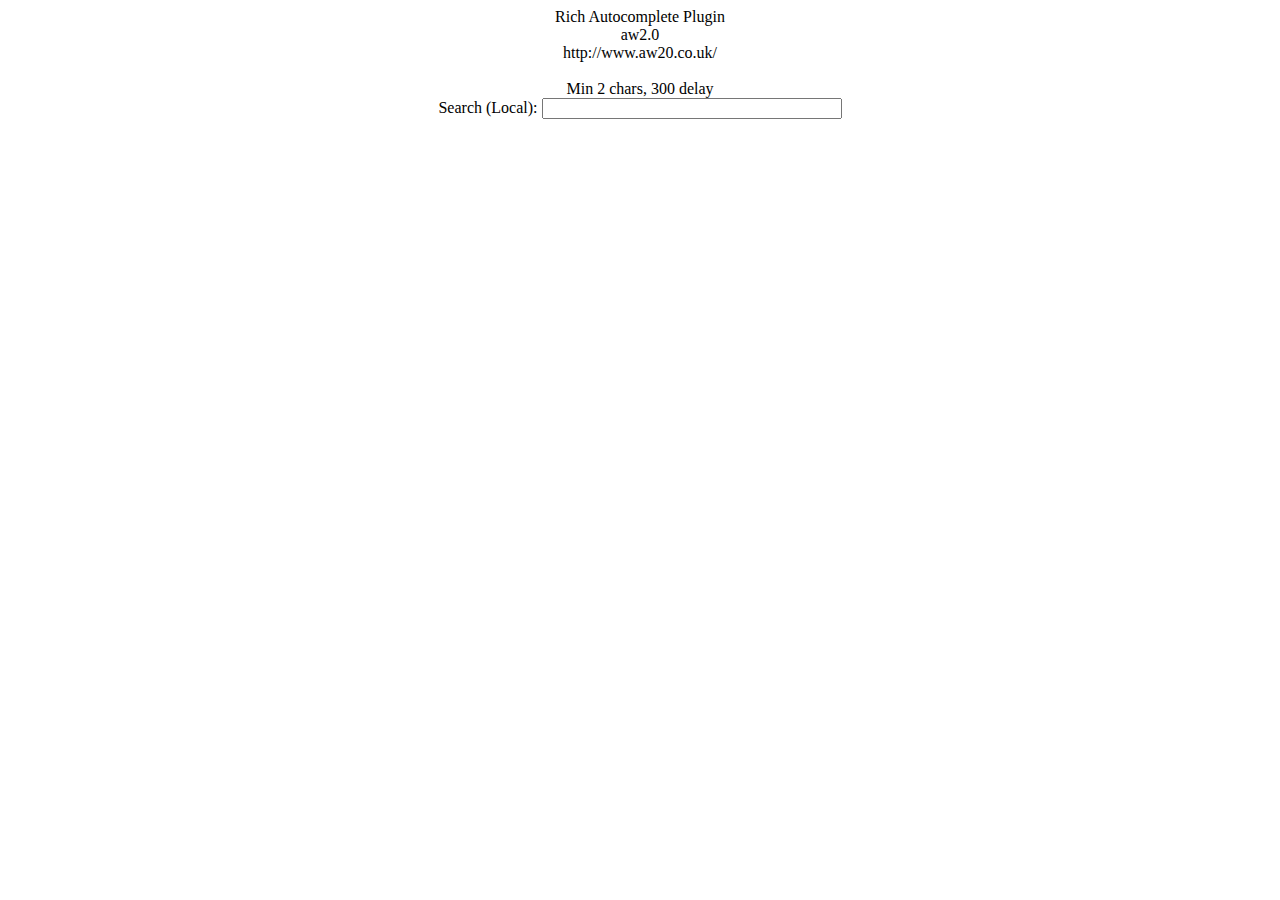
==== examples/index.html @ 8b08f47e "demo page" ====
<html>
	<head>
		<title>
			Rich Autocomplete Plugin
		</title>
		<link rel="stylesheet" type="text/css" media="screen" href="../src/aw20.richac.css" />
		<script type="text/javascript" src="jquery-1.5.2.min.js"></script>
		<script type="text/javascript" src="../src/aw20.richac.js"></script>
		<script type="text/javascript">
			$(document).ready(function() {
				//local datasource demo				
				$("#myTestFieldLocal").richac({ onSelect: function(itemData) {console.log(itemData);}, data: {set1: [{label: "abc1"}, {label: "bbc1"}, {label: "cbc1"}], set2: [{label: "abc2"}, {label: "bbc2"}, {label: "cbc2"}], set3: [{label: "abc3"}, {label: "bbc3"}, {label: "cbc3"}]} });
			});
		</script>
	</head>
	<body>
		<div style="margin: 0 auto 0 auto; text-align: center;">
			Rich Autocomplete Plugin<br />
			aw2.0<br />
			http://www.aw20.co.uk/<br />
			<br />
			Min 2 chars, 300 delay
			<div>
				<div>
					<div style="display: inline;">Search (Local):</div> <input type="text" id="myTestFieldLocal" value="" />
				</div>
			</div>
		</div>
	</body>
</html>
---- src/aw20.richac.css ----
/*
 * Rich Autocomplete Plugin 
 * aw2.0
 * http://www.aw20.co.uk/
 */

input {
	width: 300px;
}

div#acui {
	position: absolute;
	z-index: 3000;
	padding: 0 0 0 0;
	margin: 0 0 0 0;
	font-size: 10pt;
	background-color: #ffffff;
	overflow: show;
}

#acui_category {
	border-top: solid 2px #e8e8e8;
	border-bottom: solid 2px #e8e8e8;
	background-color: #eeeeee;
}

#acui_category:after {
	content: ".";
	display: block;
	height: 0;
	clear: both;
	visibility: hidden;
}

#acui_category_title {
	background-color: #eeeeee;
	width: 30%;
	height: 100%;
	display: block;
	float: left;
}

#acui_category_items {
	width: 70%;
	height: 100%;
	display: block;
	float: left;
	background-color: #ffffff;
}

div#acui_item {
	border: solid 1px #99bbff;
}

div#acui_item.acui_item_select {
	color: #000000;
	border: solid 1px #ffbb99;
}
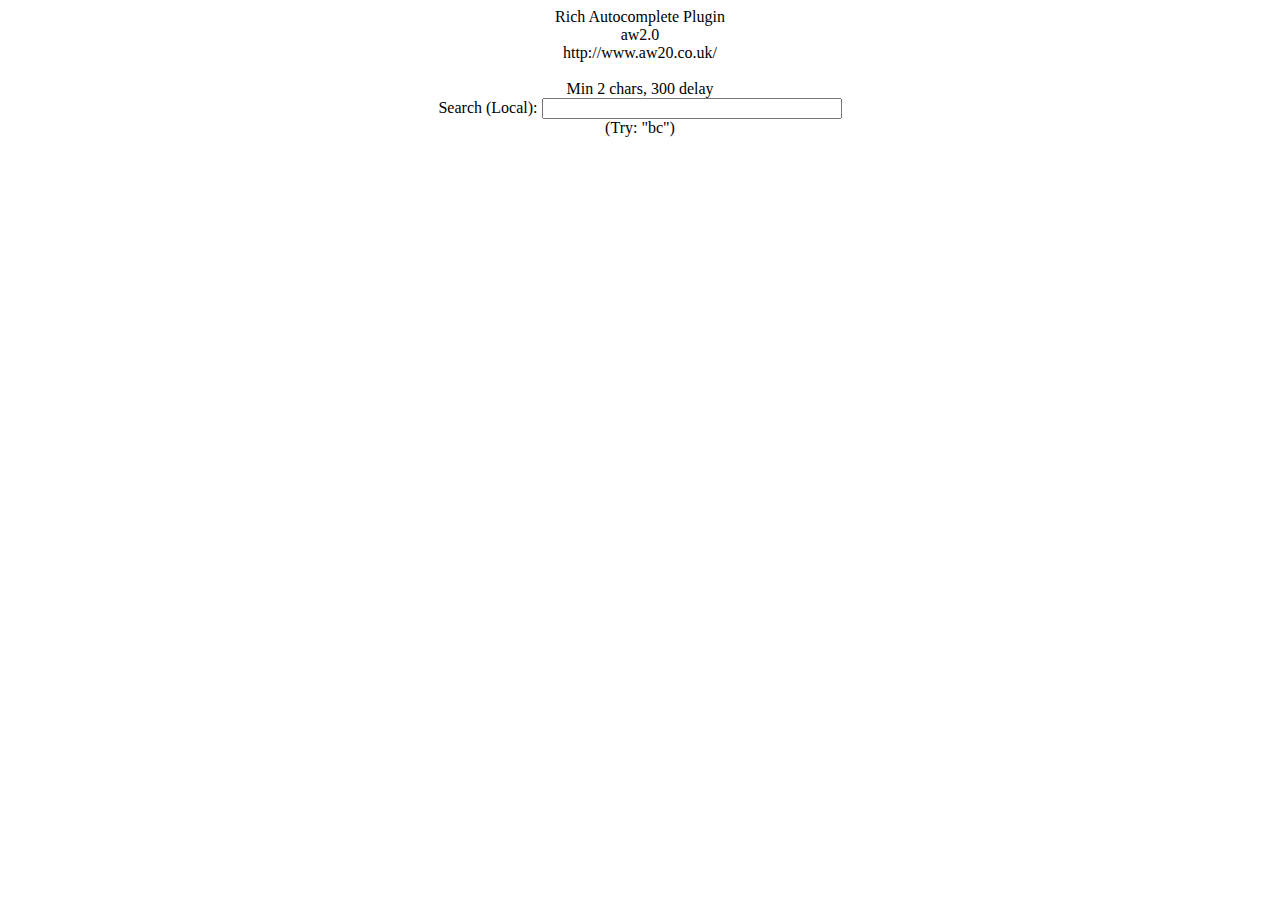
==== commit 344b0749: "demo page update" ====
--- a/examples/index.html
+++ b/examples/index.html
@@ -3,9 +3,9 @@
 		<title>
 			Rich Autocomplete Plugin
 		</title>
-		<link rel="stylesheet" type="text/css" media="screen" href="../src/aw20.richac.css" />
+		<link rel="stylesheet" type="text/css" media="screen" href="aw20.richac.css" />
 		<script type="text/javascript" src="jquery-1.5.2.min.js"></script>
-		<script type="text/javascript" src="../src/aw20.richac.js"></script>
+		<script type="text/javascript" src="aw20.richac.js"></script>
 		<script type="text/javascript">
 			$(document).ready(function() {
 				//local datasource demo				
@@ -24,6 +24,7 @@
 				<div>
 					<div style="display: inline;">Search (Local):</div> <input type="text" id="myTestFieldLocal" value="" />
 				</div>
+				(Try: "bc")
 			</div>
 		</div>
 	</body>
--- a/examples/aw20.richac.css
+++ b/examples/aw20.richac.css
@@ -0,0 +1,58 @@
+/*
+ * Rich Autocomplete Plugin 
+ * aw2.0
+ * http://www.aw20.co.uk/
+ */
+
+input {
+	width: 300px;
+}
+
+div#acui {
+	position: absolute;
+	z-index: 3000;
+	padding: 0 0 0 0;
+	margin: 0 0 0 0;
+	font-size: 10pt;
+	background-color: #ffffff;
+	overflow: show;
+}
+
+#acui_category {
+	border-top: solid 2px #e8e8e8;
+	border-bottom: solid 2px #e8e8e8;
+	background-color: #eeeeee;
+}
+
+#acui_category:after {
+	content: ".";
+	display: block;
+	height: 0;
+	clear: both;
+	visibility: hidden;
+}
+
+#acui_category_title {
+	background-color: #eeeeee;
+	width: 30%;
+	height: 100%;
+	display: block;
+	float: left;
+}
+
+#acui_category_items {
+	width: 70%;
+	height: 100%;
+	display: block;
+	float: left;
+	background-color: #ffffff;
+}
+
+div#acui_item {
+	border: solid 1px #99bbff;
+}
+
+div#acui_item.acui_item_select {
+	color: #000000;
+	border: solid 1px #ffbb99;
+}